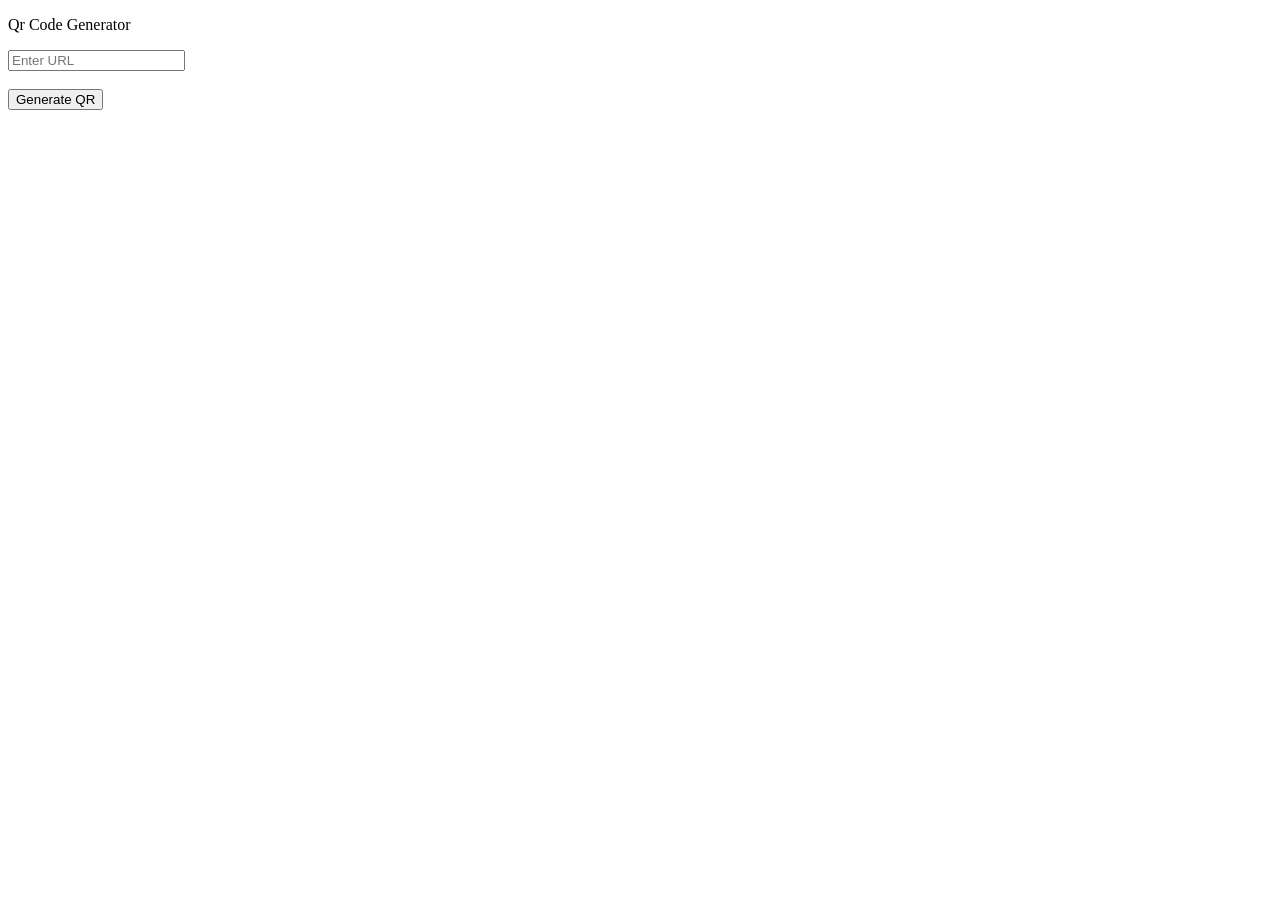
==== index.html @ fbf14125 "Rename qr.html to index.html" ====
<!DOCTYPE html>
<html lang="en">
<head>
    <meta charset="UTF-8">
    <meta name="viewport" content="width=device-width, initial-scale=1.0">
    <title>QR CODE GENERATOR</title>
    <link rel="stylesheet" href="ieee_practice_style.css">
</head>
<body>
    <div class="container">
        <div class="box">
            <p>Qr Code Generator</p>
            <input type="text" id="inputtext" placeholder="Enter URL"><br><br>
            <button onclick="generate()">Generate QR</button>
        </div>
         <div class="qr"> <!-- Class to show the qr code -->
            <div class="img">
                <img src="" id="imgqr" alt=""><br><br>
            </div>
        </div>
    </div>
    <script src="ieee_practice_script.js"></script>
</body>
</html>
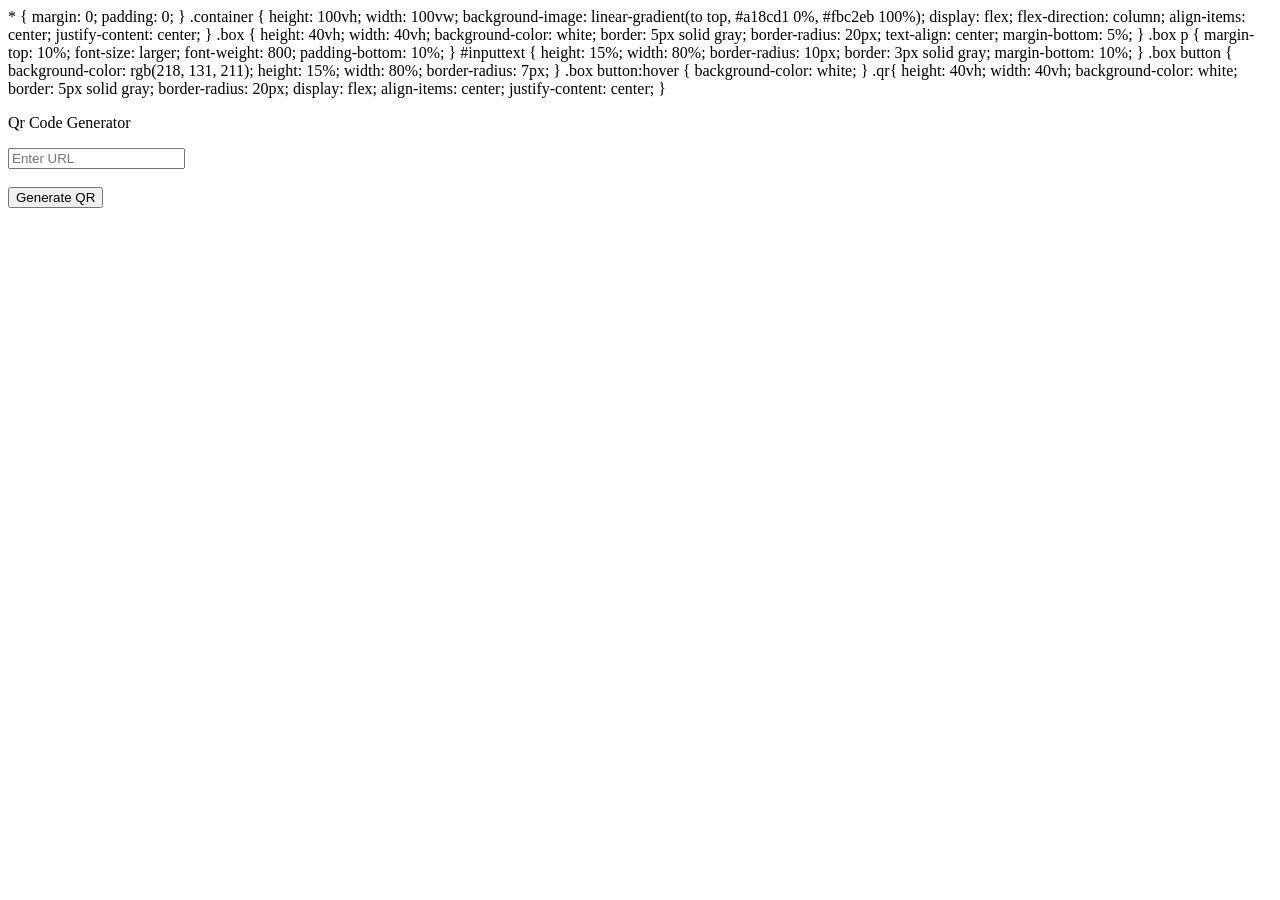
==== commit b08c0aa4: "Update index.html" ====
--- a/index.html
+++ b/index.html
@@ -3,8 +3,69 @@
 <head>
     <meta charset="UTF-8">
     <meta name="viewport" content="width=device-width, initial-scale=1.0">
-    <title>QR CODE GENERATOR</title>
-    <link rel="stylesheet" href="ieee_practice_style.css">
+    <title>QR CODE GENERATOR</title>* {
+    margin: 0;
+    padding: 0;
+}
+
+.container {
+    height: 100vh;
+    width: 100vw;
+    background-image: linear-gradient(to top, #a18cd1 0%, #fbc2eb 100%);
+    display: flex;
+    flex-direction: column;
+    align-items: center;
+    justify-content: center;
+}
+
+.box {
+    height: 40vh;
+    width: 40vh;
+    background-color: white;
+    border: 5px solid gray;
+    border-radius: 20px;
+    text-align: center;
+    margin-bottom: 5%;
+}
+
+.box p {
+    margin-top: 10%;
+    font-size: larger;
+    font-weight: 800;
+    padding-bottom: 10%;
+}
+
+#inputtext {
+    height: 15%;
+    width: 80%;
+    border-radius: 10px;
+    border: 3px solid gray;
+    margin-bottom: 10%;
+}
+
+.box button {
+    background-color: rgb(218, 131, 211);
+    height: 15%;
+    width: 80%;
+    border-radius: 7px;
+}
+
+.box button:hover {
+    background-color: white;
+}
+.qr{
+    height: 40vh;
+    width: 40vh;
+    background-color: white;
+    border: 5px solid gray;
+    border-radius: 20px;
+    display: flex;
+    align-items: center;
+    justify-content: center;
+}
+    <style>
+        
+    </style>
 </head>
 <body>
     <div class="container">
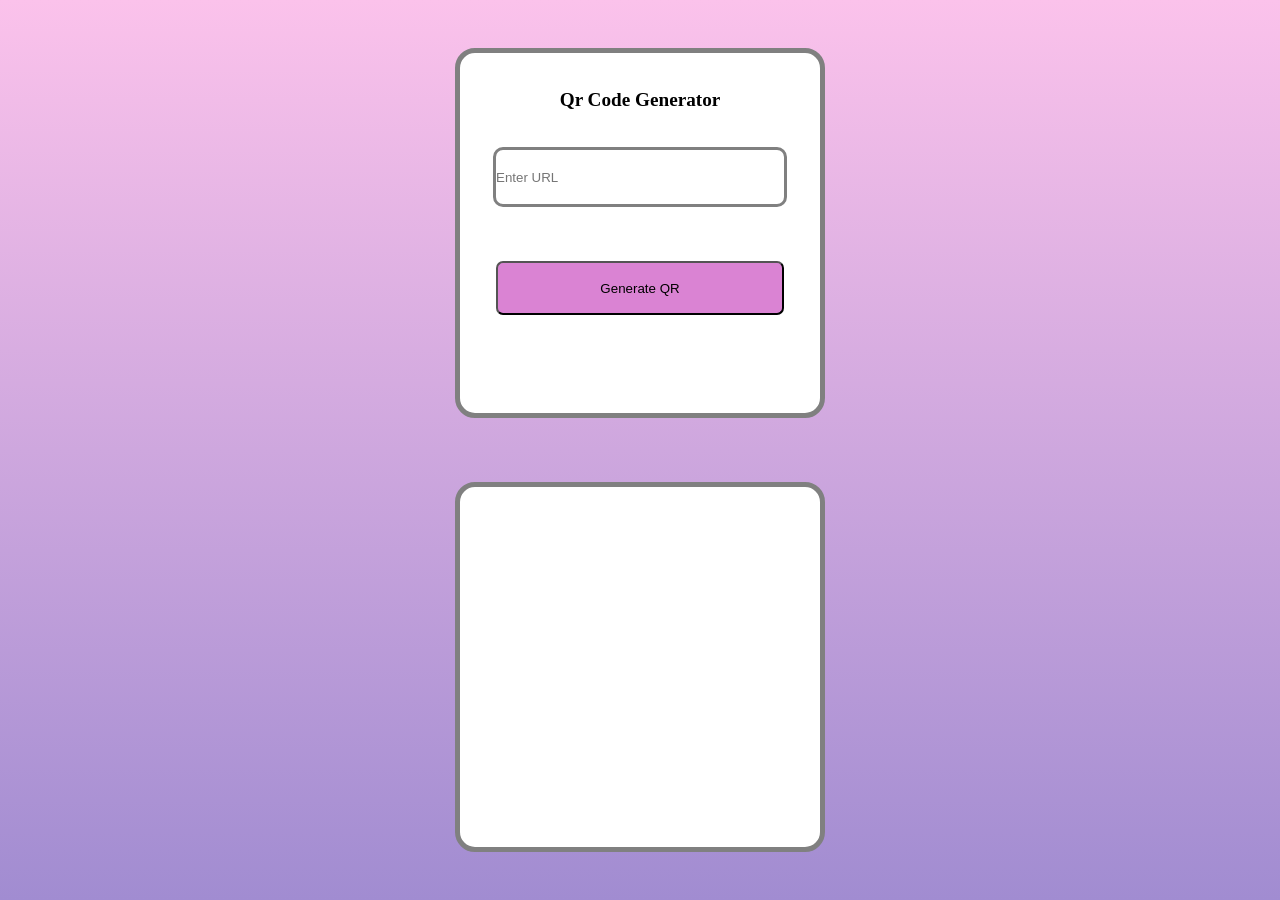
==== commit 4b744019: "Update index.html" ====
--- a/index.html
+++ b/index.html
@@ -3,7 +3,9 @@
 <head>
     <meta charset="UTF-8">
     <meta name="viewport" content="width=device-width, initial-scale=1.0">
-    <title>QR CODE GENERATOR</title>* {
+    <title>QR CODE GENERATOR</title>
+    <style>
+    * {
     margin: 0;
     padding: 0;
 }
@@ -62,9 +64,7 @@
     display: flex;
     align-items: center;
     justify-content: center;
-}
-    <style>
-        
+}       
     </style>
 </head>
 <body>
@@ -80,6 +80,8 @@
             </div>
         </div>
     </div>
-    <script src="ieee_practice_script.js"></script>
+    <script>
+        
+    </script>
 </body>
 </html>
